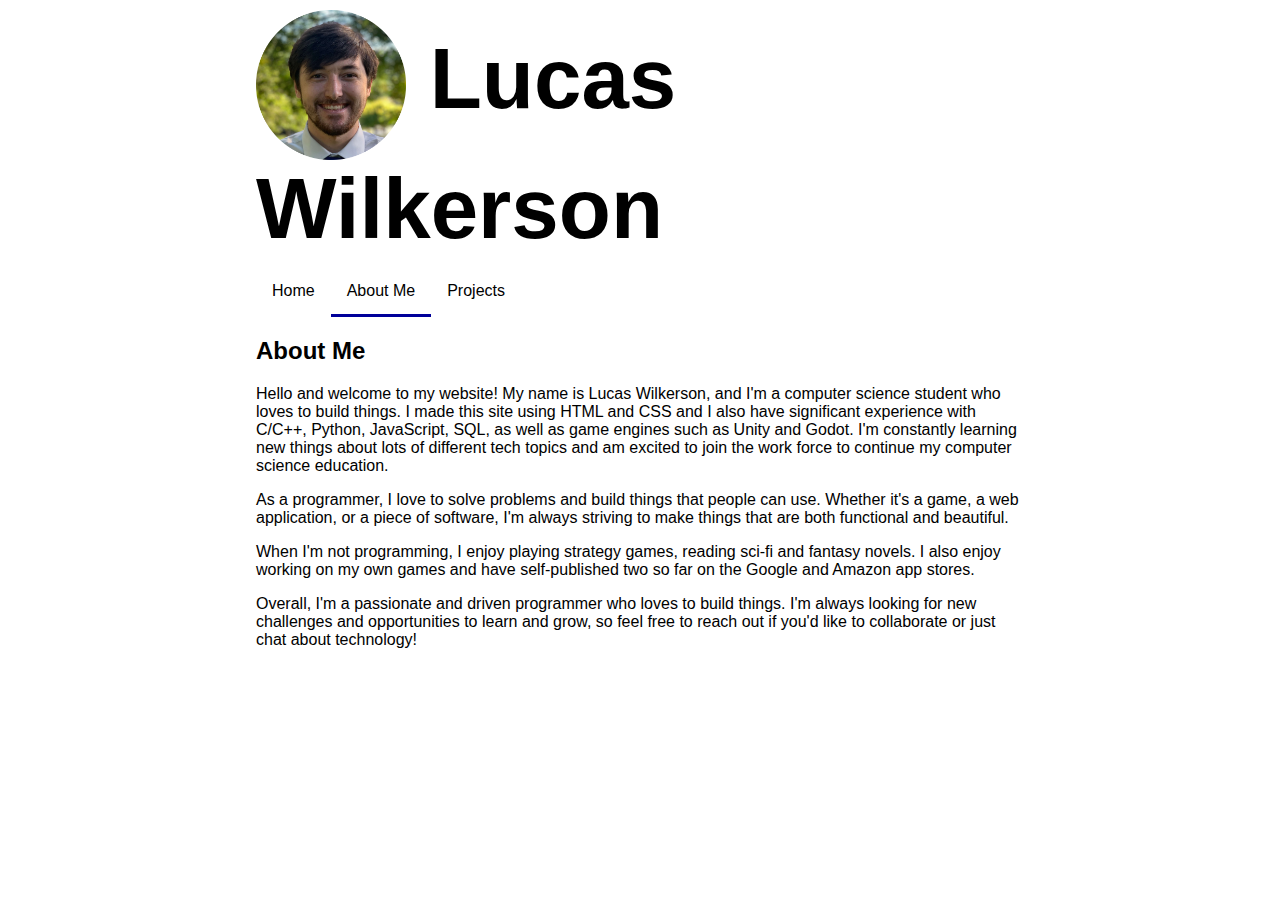
==== html/about.html @ 827af566 "Add pages" ====
<!DOCTYPE html>
<html>
	<meta name="viewport" content="width=device-width, initial-scale=1.0">
    <head>
        <title>Lucas Wilkerson</title>
		<meta name="Lucas Wilkerson" content="Professional Website"/>
		<link rel="stylesheet" href="../css/main.css"/>
    </head>
    <body>
        <a href = "index.html">
            <h1>
                <img src="../images/myself_round.png" alt="Handsome Man" 
                     width="150px" hieght="150px" style="vertical-align: middle;">
                Lucas Wilkerson
            </h1>
        </a>
        <ul class = "navbar">
            <li><a href = "index.html">Home</a></li>
            <li class = "active"><a href = "about.html">About Me</a></li>
            <li><a href = "projects.html">Projects</a></li>
        </ul>
        <h2>About Me</h2>
        <p>
            Hello and welcome to my website! My name is Lucas Wilkerson, and I'm 
            a computer science student who loves to build things. I made this 
            site using HTML and CSS and I also have significant experience with 
            C/C++, Python, JavaScript, SQL, as well as game engines such as 
            Unity and Godot. I'm constantly learning new things about lots of 
            different tech topics and am excited to join the work force to 
            continue my computer science education.
        </p>
        <p>
            As a programmer, I love to solve problems and build things that 
            people can use. Whether it's a game, a web application, or a piece 
            of software, I'm always striving to make things that are both 
            functional and beautiful.
        </p>
        <p>
            When I'm not programming, I enjoy playing strategy games, reading 
            sci-fi and fantasy novels. I also enjoy working on my own games and 
            have self-published two so far on the Google and Amazon app stores.
        </p>
        <p>
            Overall, I'm a passionate and driven programmer who loves to build 
            things. I'm always looking for new challenges and opportunities to 
            learn and grow, so feel free to reach out if you'd like to 
            collaborate or just chat about technology!
        </p>
    </body>
</html>
---- css/main.css ----
* {
    color: black;
    text-decoration: none;
}
body {
    font-family: Arial, Helvetica, sans-serif;
    margin: 0% 20%;
}
h1 {
    font-size: 64pt;
    margin: 10px 0;
}
ul {
    list-style-type: none;
    margin: 0;
    padding: 0;
}

ul.navbar {
    overflow: hidden;
    text-align: center;
}
ul.navbar li {
    float: left;
}
ul.navbar li a {
    display: block;
    padding: 14px 16px;
}
  
.active {
    border-bottom: 3px solid #000099;
}
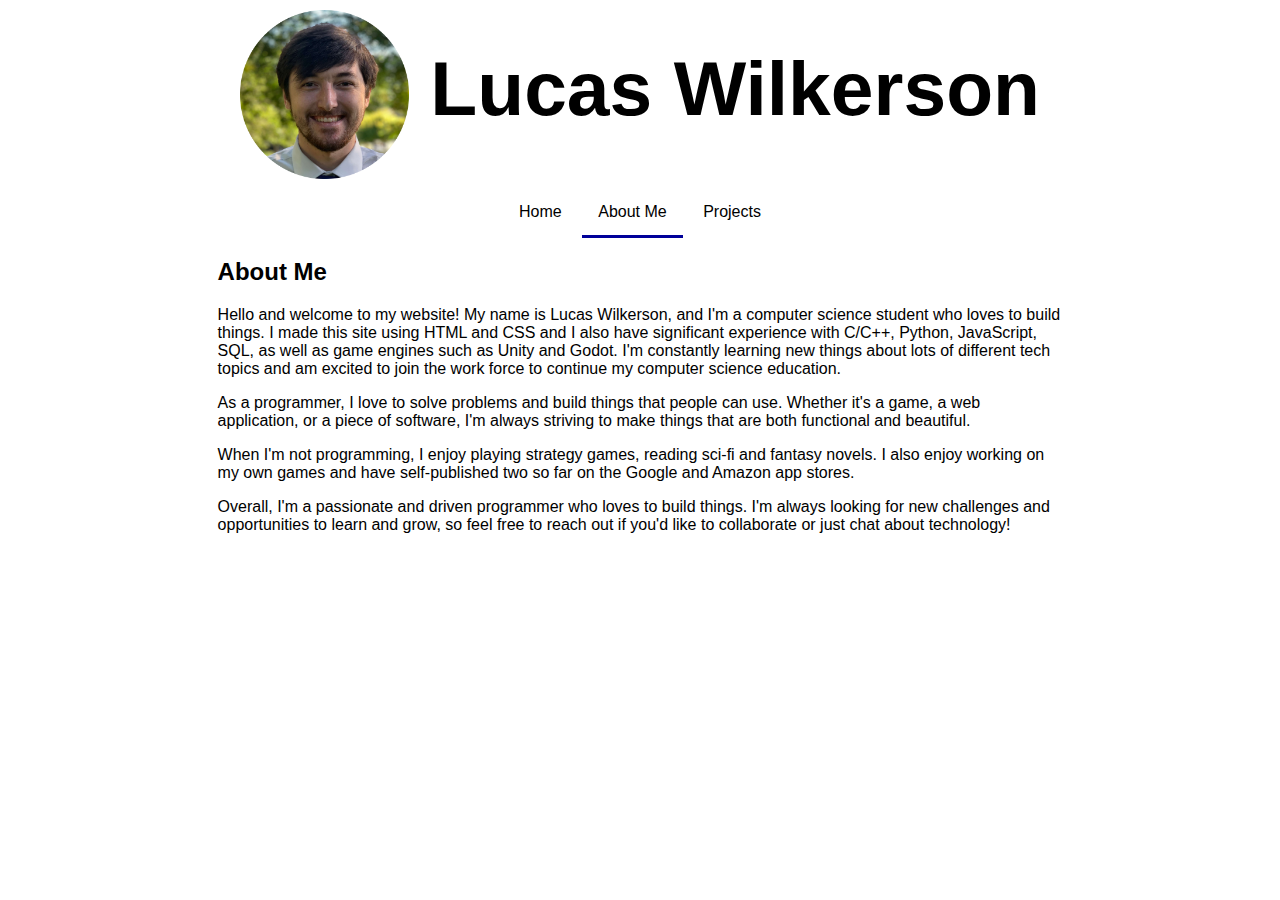
==== commit 3e441e83: "Change css to look better on Mobile" ====
--- a/html/about.html
+++ b/html/about.html
@@ -7,15 +7,15 @@
 		<link rel="stylesheet" href="../css/main.css"/>
     </head>
     <body>
-        <a href = "index.html">
+        <a href = "../index.html">
             <h1>
                 <img src="../images/myself_round.png" alt="Handsome Man" 
-                     width="150px" hieght="150px" style="vertical-align: middle;">
+                     style="vertical-align: middle;">
                 Lucas Wilkerson
             </h1>
         </a>
         <ul class = "navbar">
-            <li><a href = "index.html">Home</a></li>
+            <li><a href = "../index.html">Home</a></li>
             <li class = "active"><a href = "about.html">About Me</a></li>
             <li><a href = "projects.html">Projects</a></li>
         </ul>
--- a/css/main.css
+++ b/css/main.css
@@ -5,11 +5,38 @@
 }
 body {
     font-family: Arial, Helvetica, sans-serif;
-    margin: 0% 20%;
+    margin: 0% 17%;
+}
+center {
+    text-align: center;
+}
+div.gallery {
+    background-color: #eee;
+    border-radius: 5%;
+    display: inline-block;
+    margin: 5px;
+    width: 180px;
+}  
+div.gallery img {
+    border-radius: 5% 5% 0% 0%;
+    max-width: 600;
+    max-height: 400;
+    width: 100%;
+    height: auto;
+}
+  
+div.desc {
+    padding: 15px;
+    text-align: center;
 }
 h1 {
-    font-size: 64pt;
+    display: inline-block;
+    font-size: 6vw;
     margin: 10px 0;
+    text-align: center;
+}
+h1 img {
+    width: 20%;
 }
 ul {
     list-style-type: none;
@@ -17,12 +44,26 @@
     padding: 0;
 }
 
+ul.contacts {
+    padding: 25px;
+    text-align: center;
+}
+ul.contacts li {
+    background-color: #EEE;
+    border-radius: 15px;
+    margin: 10px 10%;
+}
+ul.contacts li a {
+    display: block;
+    padding: 10px;
+}
+
 ul.navbar {
     overflow: hidden;
     text-align: center;
 }
 ul.navbar li {
-    float: left;
+    display: inline-block;
 }
 ul.navbar li a {
     display: block;
